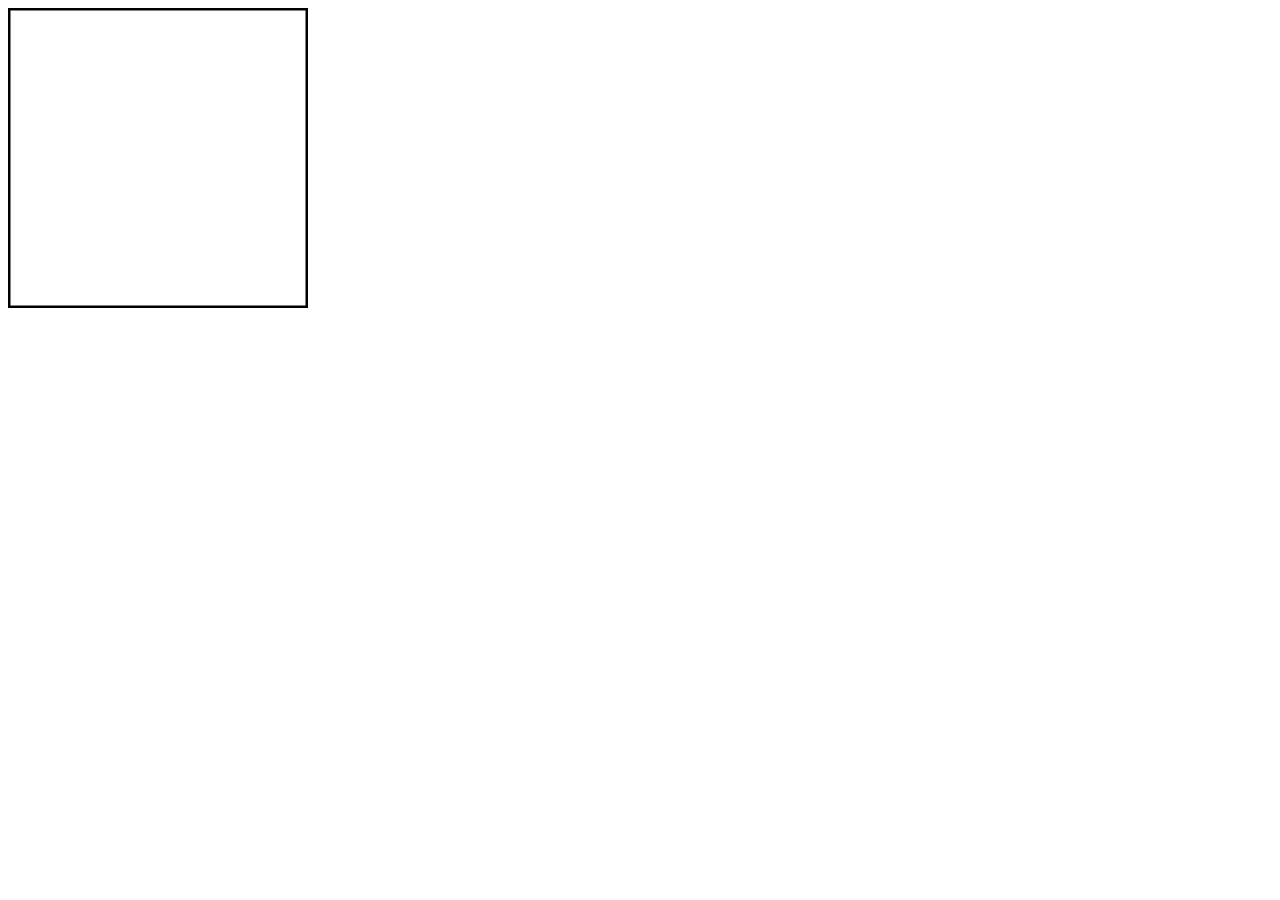
==== snake.html @ 00966218 "created js and css files" ====
<!DOCTYPE html>
<html lang="en">
<head>
    <meta charset="UTF-8">
    <meta name="viewport" content="width=device-width, initial-scale=1.0">
    <link rel="stylesheet" href="styles.css">
    <title>Snake</title>
</head>
<body>
    <canvas id="gameCanvas" width="300" height="300"></canvas>

    <script src="snake.js"></script>
</body>
</html>
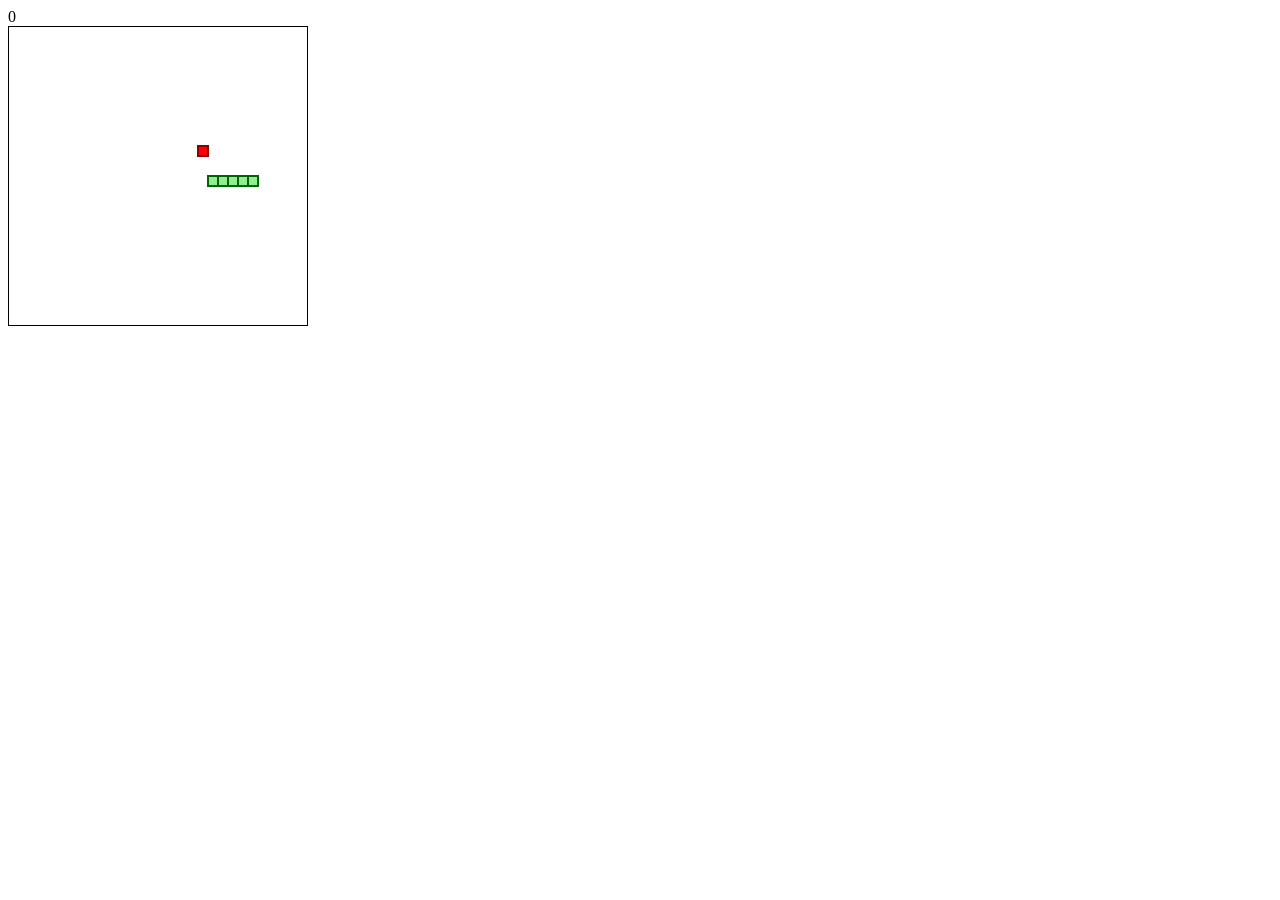
==== commit c6f1622f: "Completed basic game functionalities" ====
--- a/snake.html
+++ b/snake.html
@@ -7,6 +7,8 @@
     <title>Snake</title>
 </head>
 <body>
+
+    <div id="score">0</div>
     <canvas id="gameCanvas" width="300" height="300"></canvas>
 
     <script src="snake.js"></script>
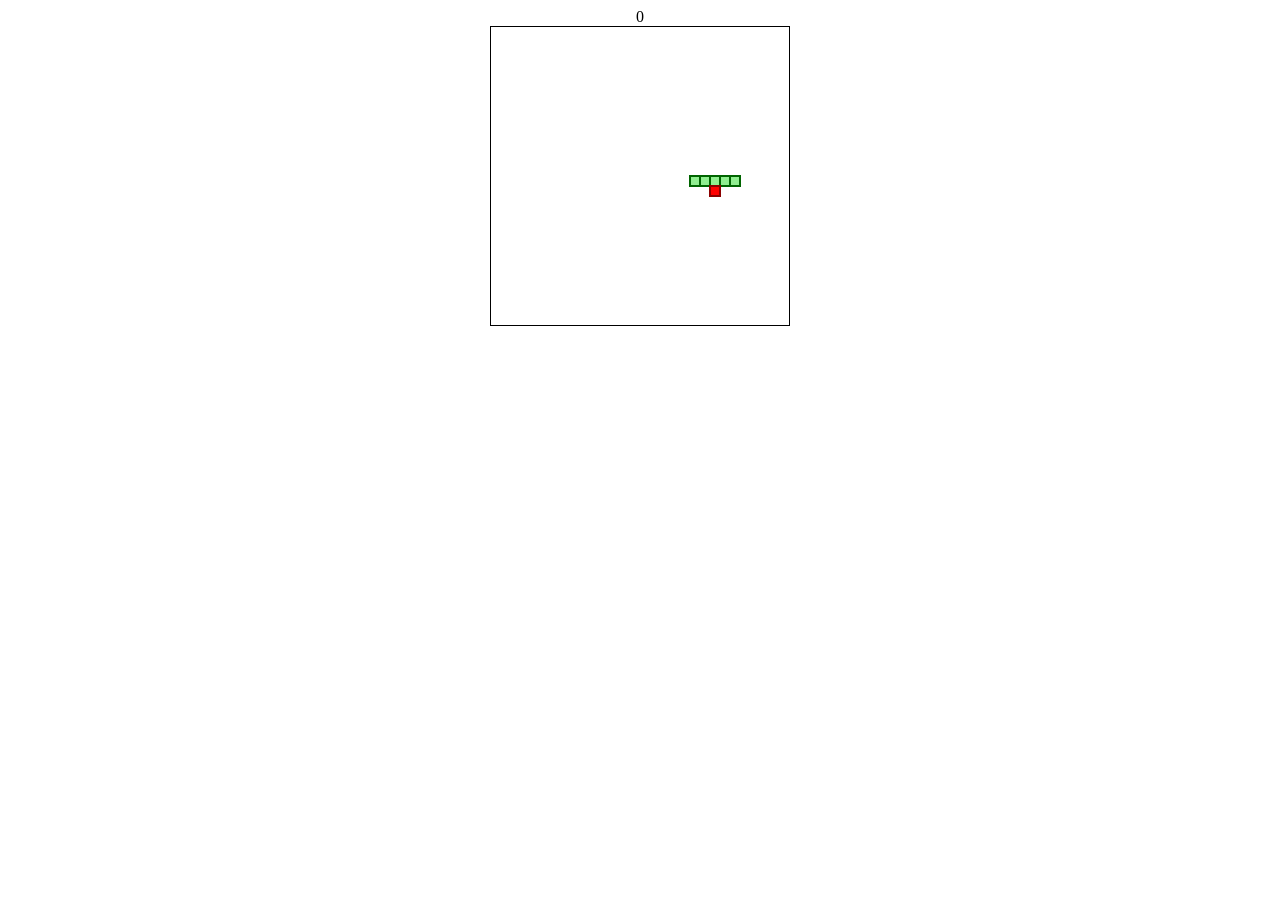
==== commit 1fedbb4e: "Added some styles" ====
--- a/snake.html
+++ b/snake.html
@@ -8,8 +8,10 @@
 </head>
 <body>
 
-    <div id="score">0</div>
-    <canvas id="gameCanvas" width="300" height="300"></canvas>
+    <div class="content">
+        <div id="score">0</div>
+        <canvas id="gameCanvas" width="300" height="300"></canvas>
+    </div>
 
     <script src="snake.js"></script>
 </body>
--- a/styles.css
+++ b/styles.css
@@ -0,0 +1,5 @@
+.content {
+    display: flex;
+    flex-direction: column;
+    align-items: center;
+}
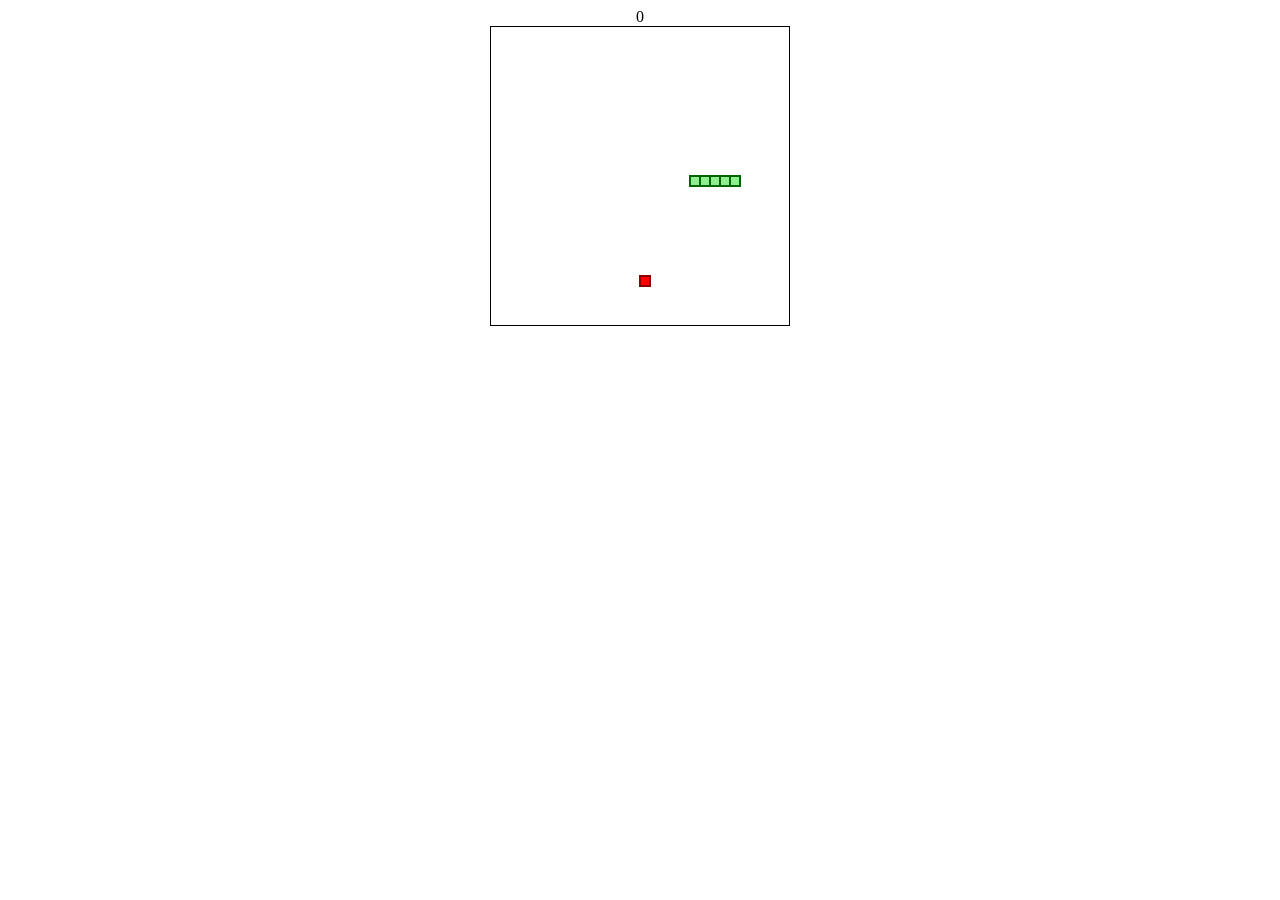
==== commit c8c6df16: "Added retry button and functionality" ====
--- a/snake.html
+++ b/snake.html
@@ -11,6 +11,7 @@
     <div class="content">
         <div id="score">0</div>
         <canvas id="gameCanvas" width="300" height="300"></canvas>
+        <button id="retry">Retry</button>
     </div>
 
     <script src="snake.js"></script>
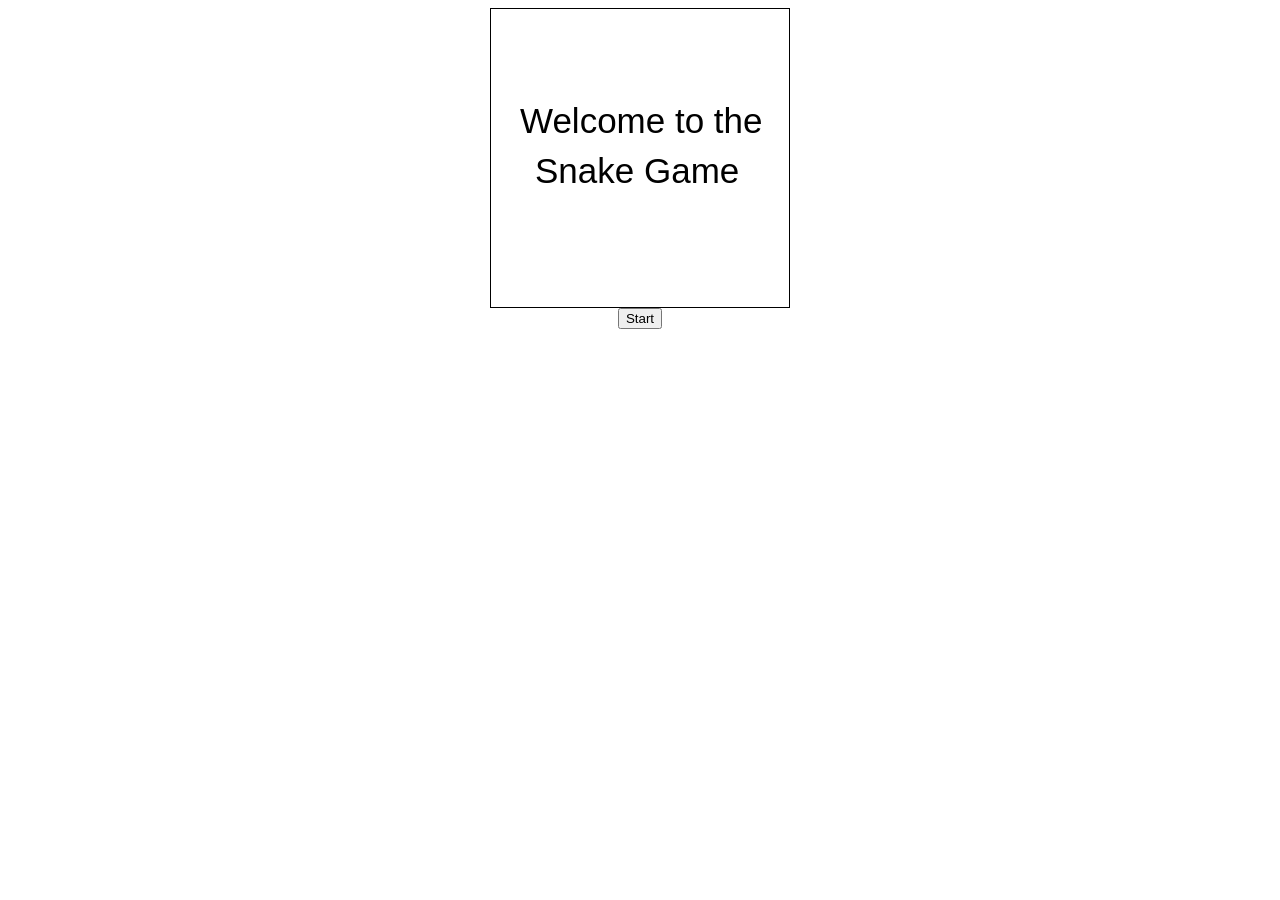
==== commit 420facd8: "Add start button" ====
--- a/snake.html
+++ b/snake.html
@@ -9,8 +9,9 @@
 <body>
 
     <div class="content">
-        <div id="score">0</div>
+        <div id="score"></div>
         <canvas id="gameCanvas" width="300" height="300"></canvas>
+        <button id="start">Start</button>
         <button id="retry">Retry</button>
     </div>
 
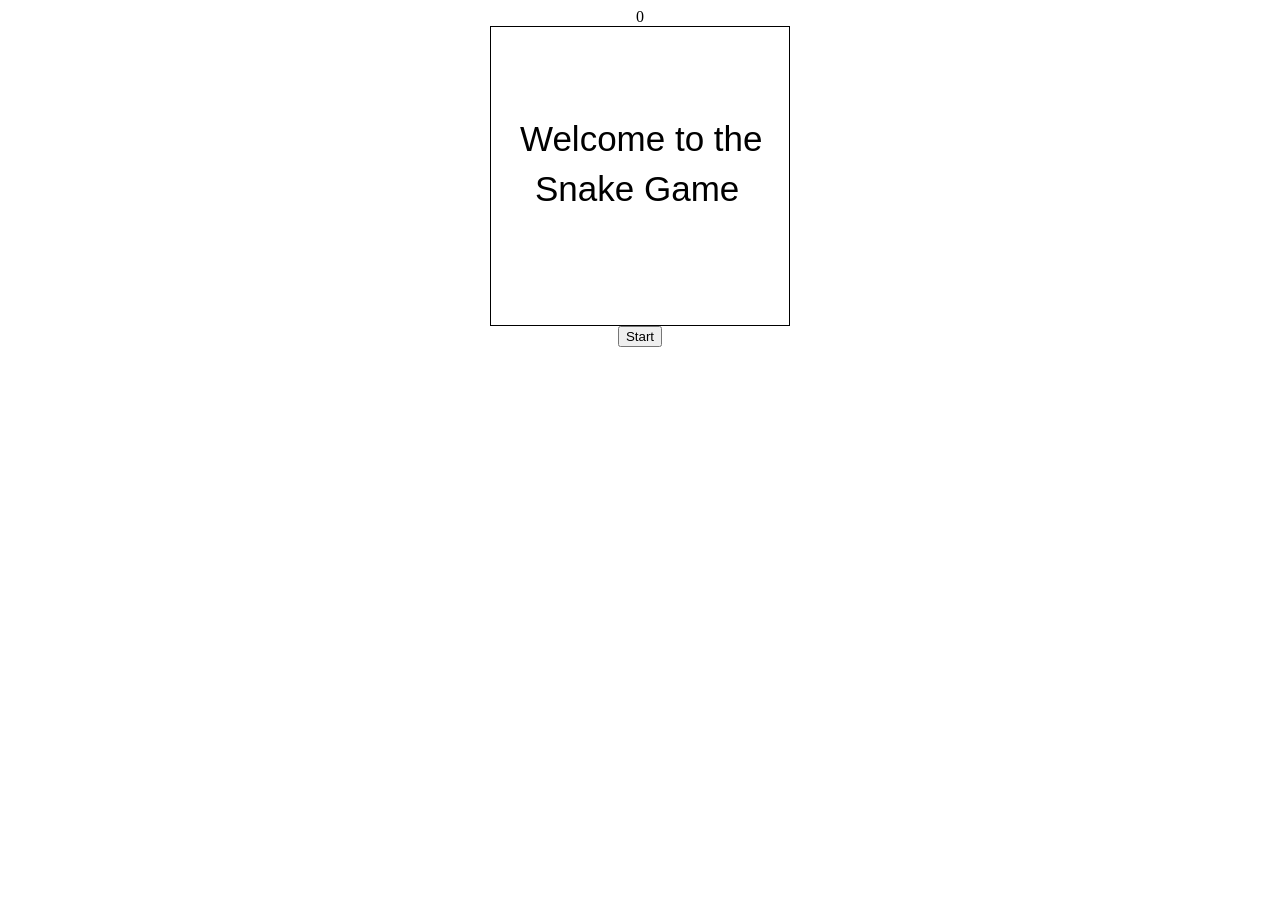
==== commit 92d3a01c: "Fixed score bug" ====
--- a/snake.html
+++ b/snake.html
@@ -9,7 +9,7 @@
 <body>
 
     <div class="content">
-        <div id="score"></div>
+        <div id="score">0</div>
         <canvas id="gameCanvas" width="300" height="300"></canvas>
         <button id="start">Start</button>
         <button id="retry">Retry</button>
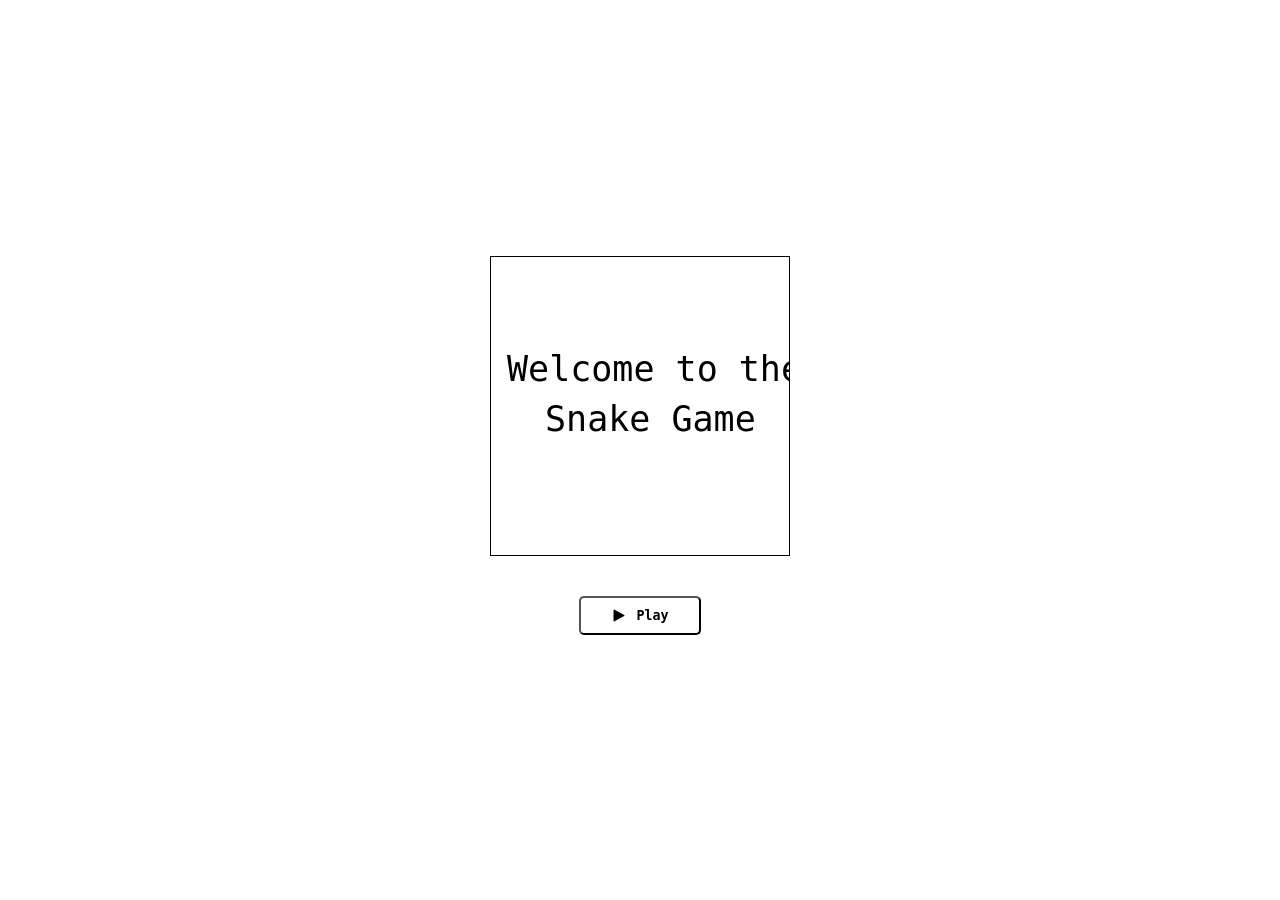
==== commit 7310632d: "Added styles" ====
--- a/snake.html
+++ b/snake.html
@@ -9,10 +9,10 @@
 <body>
 
     <div class="content">
-        <div id="score">0</div>
         <canvas id="gameCanvas" width="300" height="300"></canvas>
-        <button id="start">Start</button>
-        <button id="retry">Retry</button>
+        <div id="score"></div>
+        <button id="start"><img src="images/icons8-play-30.png" alt="">Play</button>
+        <button id="retry"><img src="images/icons8-retry-50.png" alt="">Retry</button>
     </div>
 
     <script src="snake.js"></script>
--- a/styles.css
+++ b/styles.css
@@ -1,5 +1,36 @@
+body {
+    margin: 0;
+    padding: 0;
+    box-sizing: border-box;
+    font-family: monospace;
+    height: 100dvh;
+}
+
 .content {
     display: flex;
     flex-direction: column;
     align-items: center;
+    padding-top: 20%;
+}
+
+button {
+    margin: 20px;
+    padding: 10px 30px;
+    background: none;
+    border-radius: 5px;
+    display: flex;
+    align-items: center;
+    gap: 10px;
+    font-family: monospace;
+    font-weight: 700;
+}
+
+img {
+    width: 15px;
+}
+
+#score {
+    padding-block: 10px;
+    font-size: 16px;
+    font-weight: 600;
 }
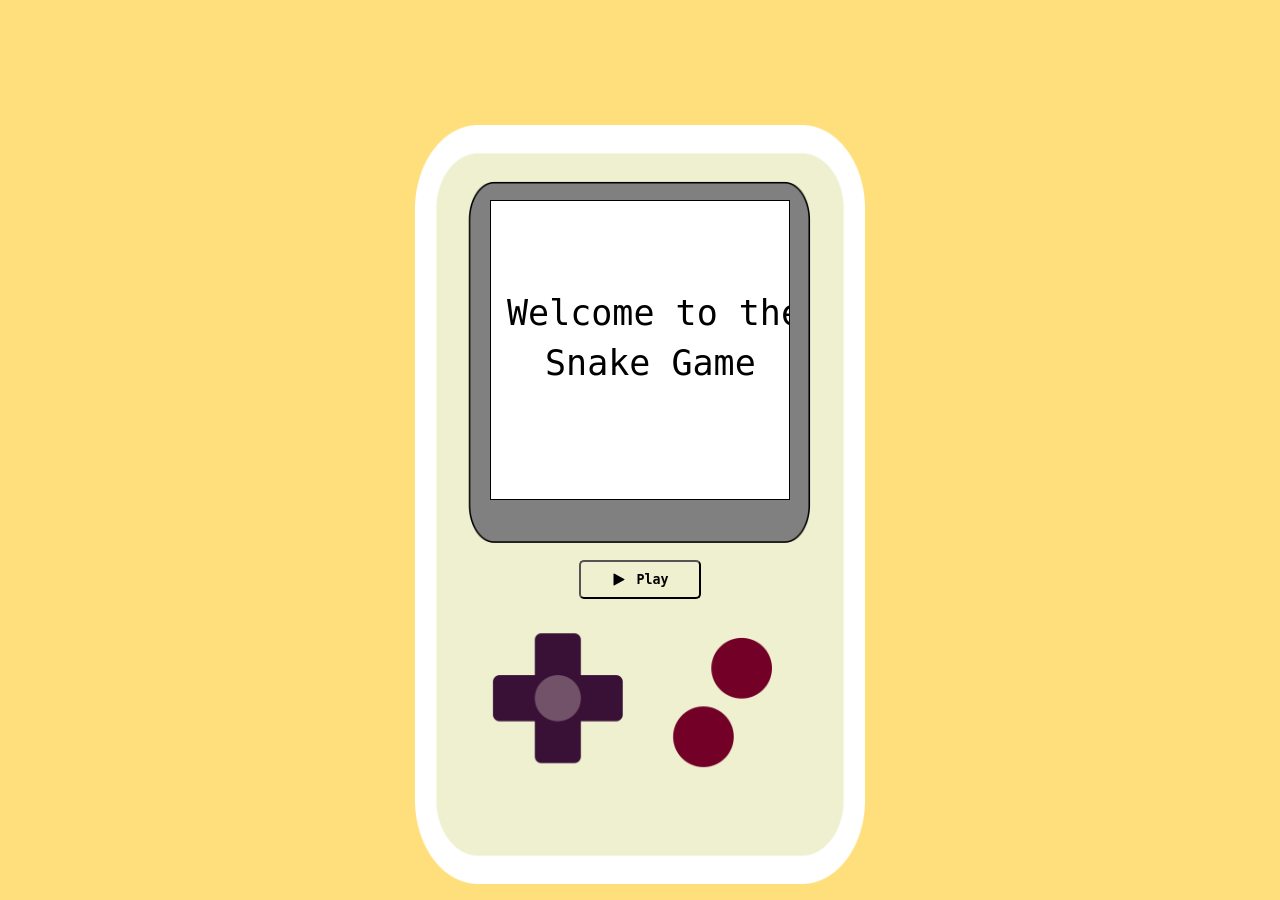
==== commit 683efbd1: "Added background" ====
--- a/snake.html
+++ b/snake.html
@@ -8,6 +8,7 @@
 </head>
 <body>
 
+    <img src="images/console.png" alt="" id="bg">
     <div class="content">
         <canvas id="gameCanvas" width="300" height="300"></canvas>
         <div id="score"></div>
--- a/styles.css
+++ b/styles.css
@@ -4,17 +4,18 @@
     box-sizing: border-box;
     font-family: monospace;
     height: 100dvh;
+    background-color: #ffdf7cff;
 }
 
 .content {
     display: flex;
     flex-direction: column;
     align-items: center;
-    padding-top: 20%;
+    padding-top: 200px;
 }
 
 button {
-    margin: 20px;
+    margin-top: 40px;
     padding: 10px 30px;
     background: none;
     border-radius: 5px;
@@ -25,7 +26,7 @@
     font-weight: 700;
 }
 
-img {
+button img {
     width: 15px;
 }
 
@@ -33,4 +34,13 @@
     padding-block: 10px;
     font-size: 16px;
     font-weight: 600;
+}
+
+#bg {
+    position: absolute;
+    top: 125px;
+    left: 50%;
+    transform: translateX(-50%);
+    width: 450px;
+    z-index: -1;
 }
